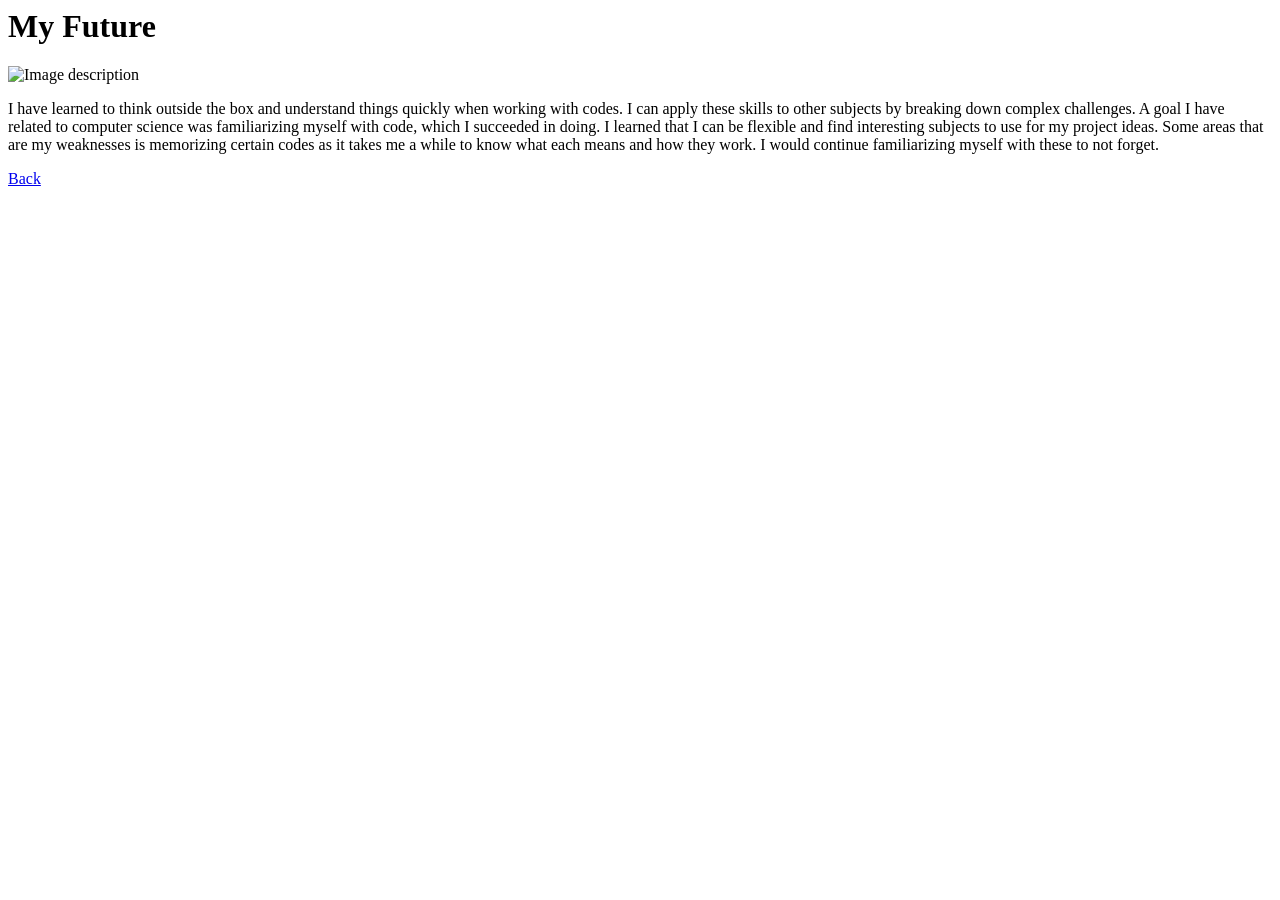
==== Future .html @ 69449792 "Add files via upload" ====
<html>
  <head> 
    <link rel="stylesheet" href="style.css">
  </head>
  <h1>My Future</h1>
  <head> 
<body>
<img src="future.png" alt="Image description" />
<p> I have learned to think outside the box and understand things quickly when working with codes. I can apply these skills to other subjects by breaking down complex challenges. 
A goal I have related to computer science was familiarizing myself with code, which I succeeded in doing.
I learned that I can be flexible and find interesting subjects to use for my project ideas.
Some areas that are my weaknesses is memorizing certain codes as it takes me a while to know what each means and how they work. I would continue familiarizing myself with these to not forget. </p>
</body>
 <a href="index.html"> Back</a>
</html>
<br>
<iframe width="392" height="620" style="border: 0px;" src="https://studio.code.org/projects/applab/TjvN4XcWrbikGh0tAXiGfM6Ze9gobs739LfYRgUtIJk/embed"></iframe>
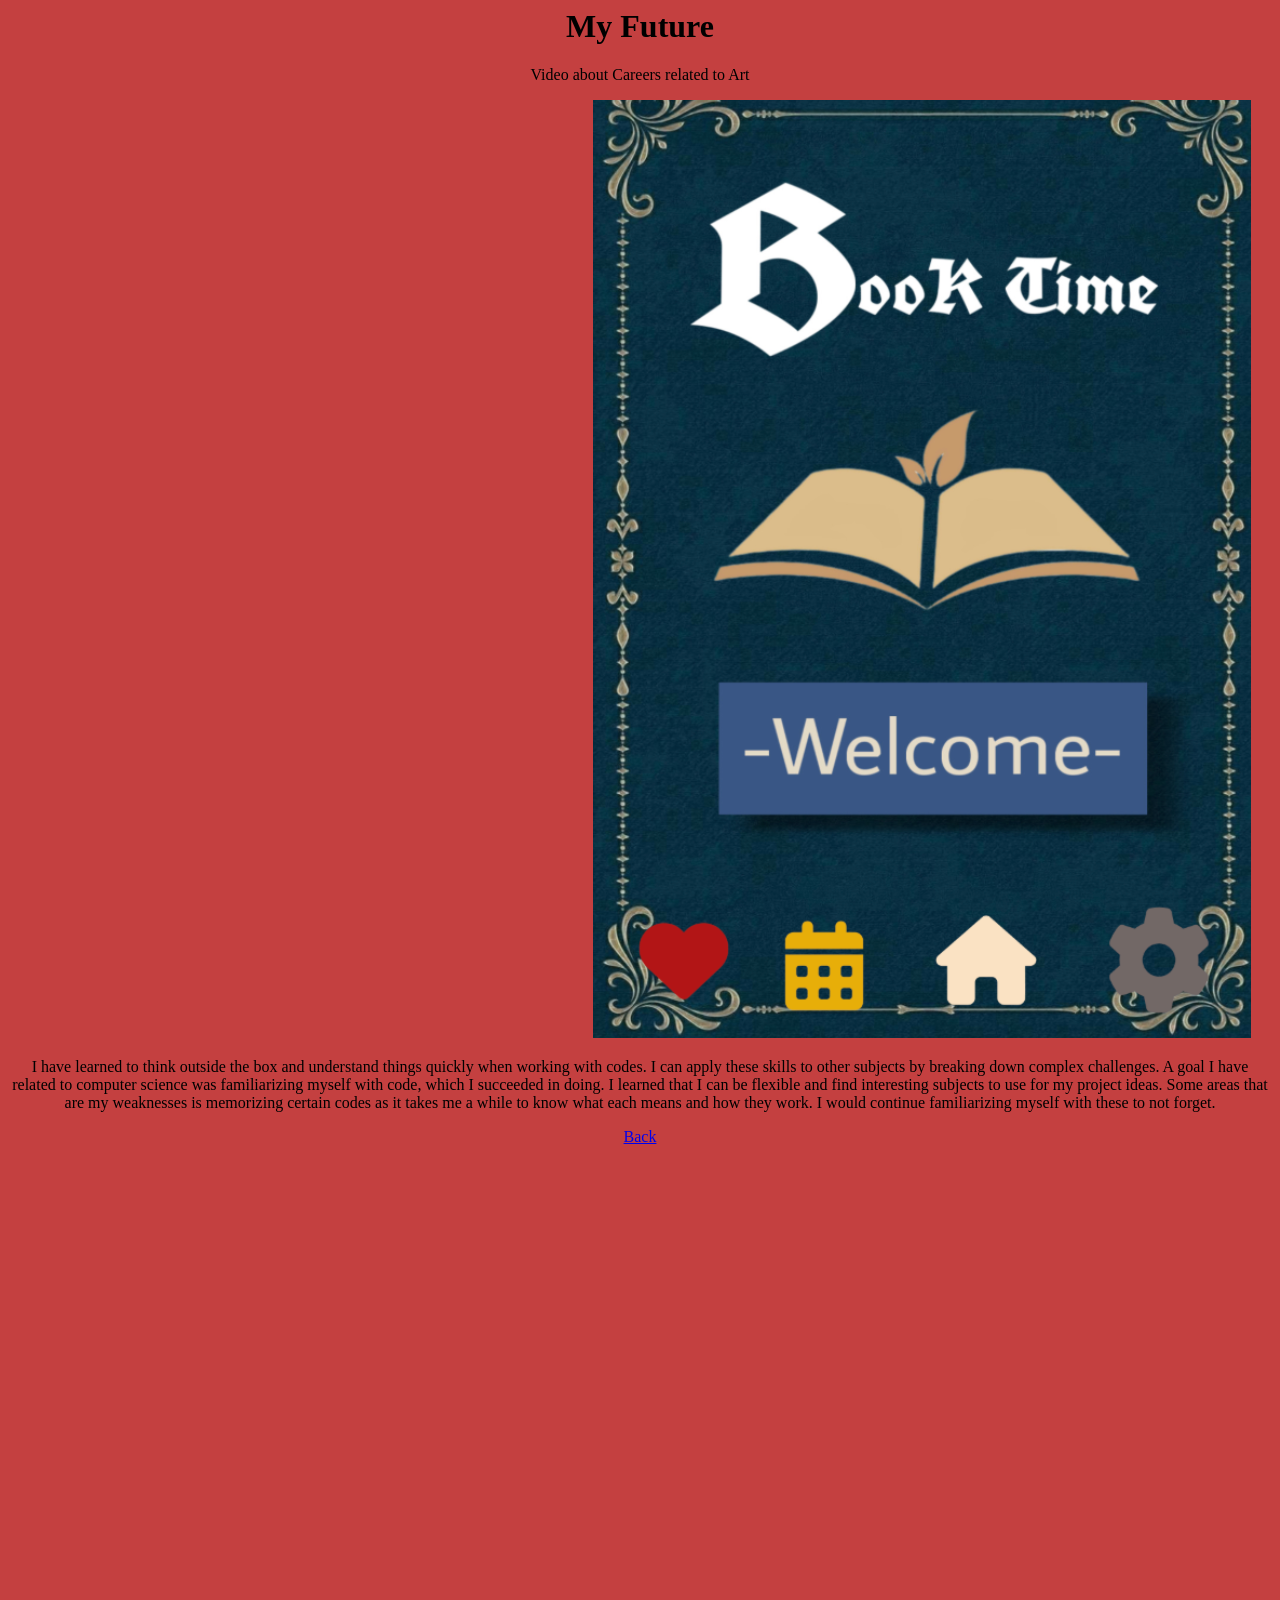
==== commit f8252b16: "Update Future .html" ====
--- a/Future .html
+++ b/Future .html
@@ -5,6 +5,8 @@
   <h1>My Future</h1>
   <head> 
 <body>
+  <p> Video about Careers related to Art</p>
+   <iframe width="560" height="315" src="https://www.youtube.com/embed/OYF_LHeHLXA?si=WwHcumawLgT0Hwki" title="YouTube video player" frameborder="0" allow="accelerometer; autoplay; clipboard-write; encrypted-media; gyroscope; picture-in-picture; web-share" referrerpolicy="strict-origin-when-cross-origin" allowfullscreen></iframe>
 <img src="future.png" alt="Image description" />
 <p> I have learned to think outside the box and understand things quickly when working with codes. I can apply these skills to other subjects by breaking down complex challenges. 
 A goal I have related to computer science was familiarizing myself with code, which I succeeded in doing.
@@ -14,4 +16,4 @@
  <a href="index.html"> Back</a>
 </html>
 <br>
-<iframe width="392" height="620" style="border: 0px;" src="https://studio.code.org/projects/applab/TjvN4XcWrbikGh0tAXiGfM6Ze9gobs739LfYRgUtIJk/embed"></iframe>+<iframe width="392" height="620" style="border: 0px;" src="https://studio.code.org/projects/applab/TjvN4XcWrbikGh0tAXiGfM6Ze9gobs739LfYRgUtIJk/embed"></iframe>
--- a/style.css
+++ b/style.css
@@ -0,0 +1,4 @@
+body {
+  background: #c44040;
+  text-align: center;
+} 
